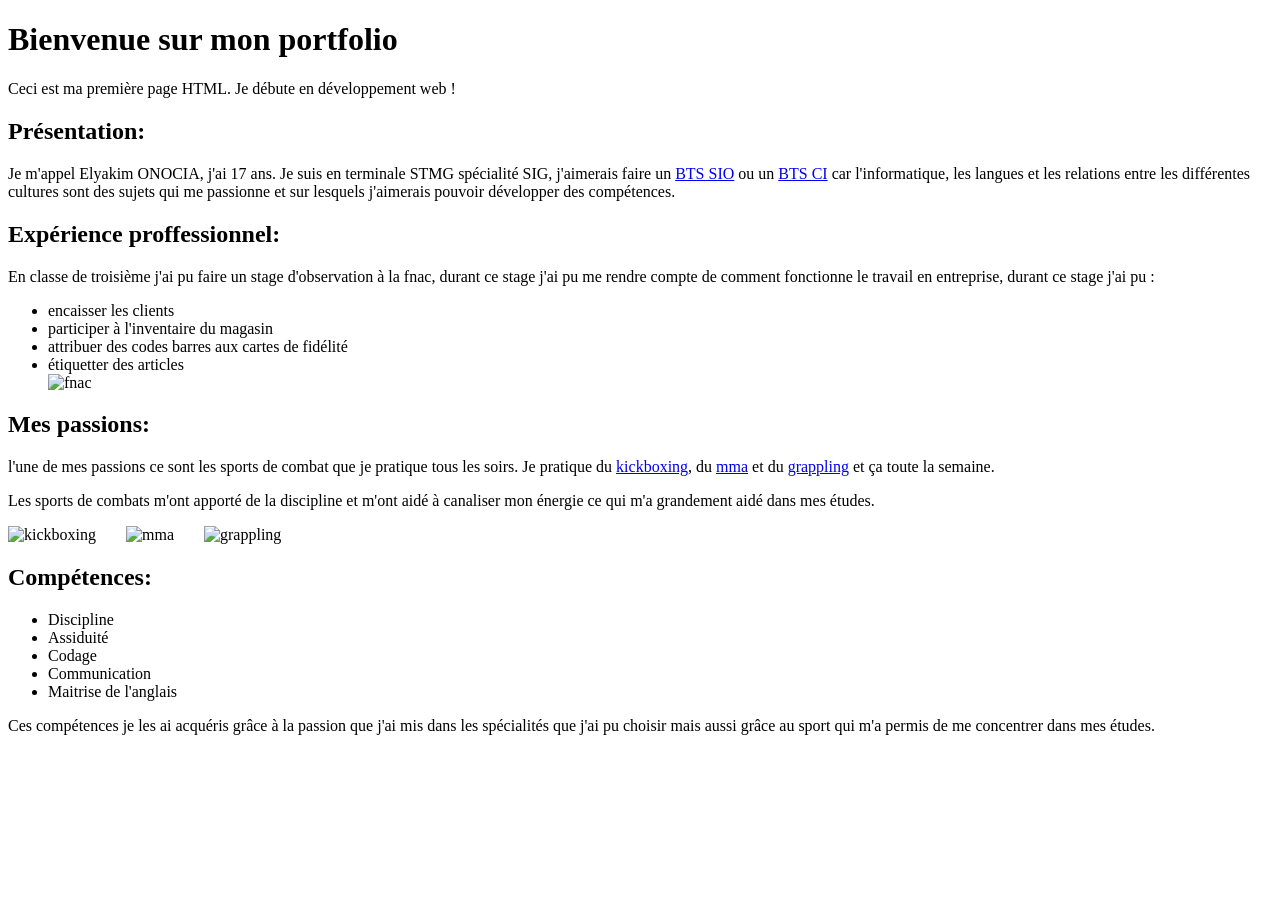
==== index.html @ ab34d854 "Update index.html" ====
<!DOCTYPE html>
<html lang="fr">
<head>
    <meta charset="UTF-8">
    <meta name="viewport" content="width=device-width, initial-scale=1.0">
    <title> ONOCIA Elyakim </title>
</head>
<body>
    <b><h1>Bienvenue sur mon portfolio</h1></b>
    <p>Ceci est ma première page HTML. Je débute en développement web !</p>
    <b><h2>Présentation:</h2></b>
    <p>Je m'appel Elyakim ONOCIA, j'ai 17 ans. Je suis en terminale STMG spécialité SIG, j'aimerais faire un <a href="https://www.btsinfo.nc/">BTS SIO</a> ou un <a href="https://weblaperouse.ac-noumea.nc/IMG/pdf/ci_2021.pdf">BTS CI</a> car l'informatique, les langues et les relations entre les différentes cultures sont des sujets qui me passionne et sur lesquels j'aimerais pouvoir développer des compétences.</p>
    <b><h2>Expérience proffessionnel:</h2></b>
    <p>En classe de troisième j'ai pu faire un stage d'observation à la fnac, durant ce stage j'ai pu me rendre compte de comment fonctionne le travail en entreprise, durant ce stage j'ai pu :</p>
    <ul>
        <li>encaisser les clients</li>
        <li>participer à l'inventaire du magasin</li>
        <li>attribuer des codes barres aux cartes de fidélité</li>
        <li>étiquetter des articles</li><img src=https://www.evolutiv-solutions.fr/wp-content/uploads/2015/12/fnac-1232x693.png alt="fnac" width="250">
    </ul>
    <b><h2>Mes passions:</h2></b>
    <p> l'une de mes passions ce sont les sports de combat que je pratique tous les soirs. Je pratique du <a href="https://fr.wikipedia.org/wiki/Kick-boxing">kickboxing</a>, du <a href="https://fr.wikipedia.org/wiki/Arts_martiaux_mixtes">mma</a> et du <a href="https://fr.wikipedia.org/wiki/Grappling">grappling</a> et ça toute la semaine.</p>
    <p>Les sports de combats m'ont apporté de la discipline et m'ont aidé à canaliser mon énergie ce qui m'a grandement aidé dans mes études.</p>
    <img src=https://cdn.onefc.com/wp-content/uploads/2023/10/image-2-1200x800.png alt="kickboxing" width="250" style="margin-right: 15px;"><img src=https://immaf.org/wp-content/uploads/2023/09/IMMAF-World-Champions-Muhammad-Mokaev-1-1.jpg alt="mma" width="250" style="margin:0 15px;"><img src=https://www.graciemag.com/wp-content/uploads/2017/02/mahama.jpg alt="grappling" width="250" style="margin-left: 15px;">
    
    <b><h2>Compétences:</h2></b>
    <ul>
        <li>Discipline</li>
        <li>Assiduité</li>
        <li>Codage</li>
        <li>Communication</li>
        <li>Maitrise de l'anglais</li>
    </ul>
    <p>Ces compétences je les ai acquéris grâce à la passion que j'ai mis dans les spécialités que j'ai pu choisir mais aussi grâce au sport qui m'a permis de me concentrer dans mes études.</p>
</body>
</html>
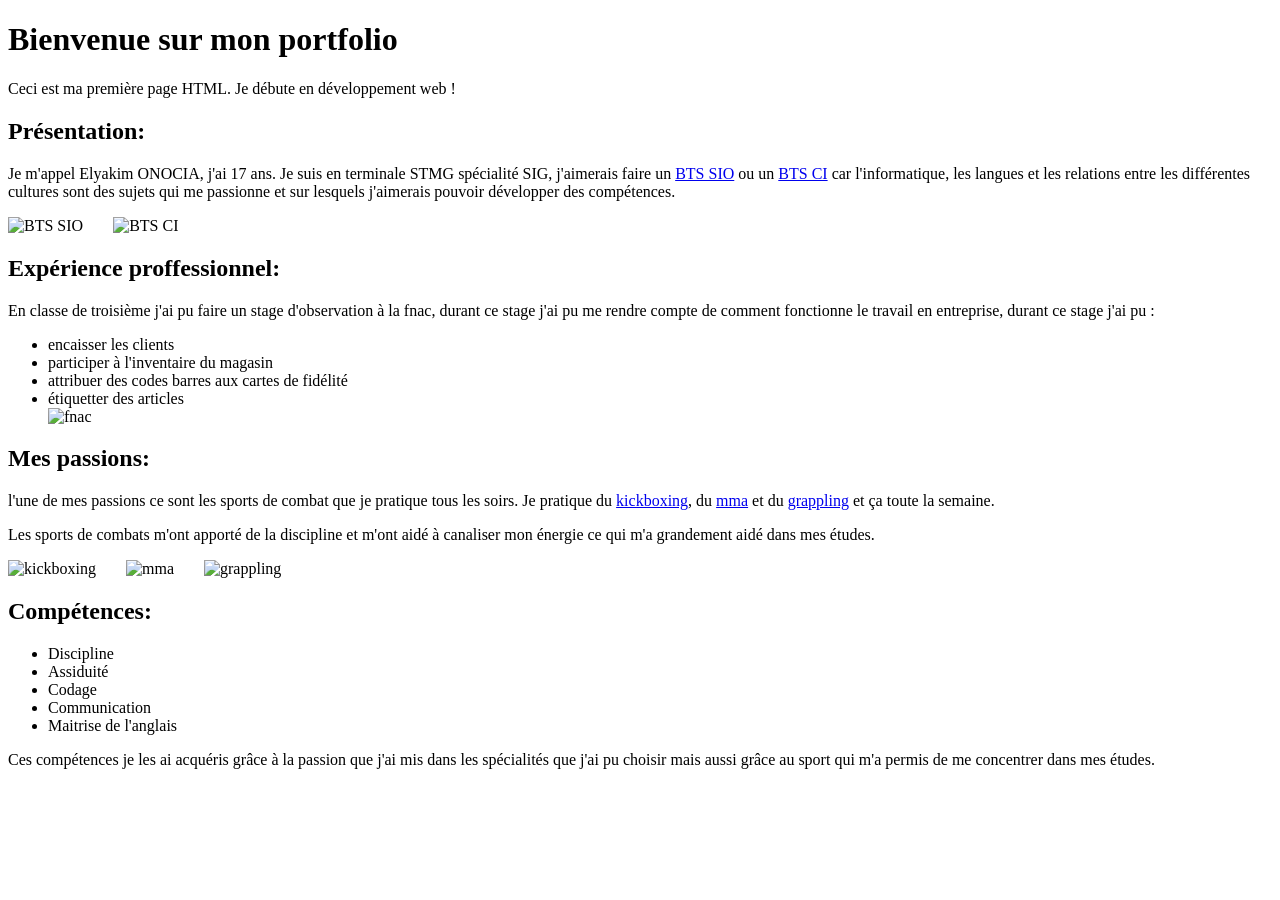
==== commit 2d69e972: "Update index.html" ====
--- a/index.html
+++ b/index.html
@@ -10,6 +10,7 @@
     <p>Ceci est ma première page HTML. Je débute en développement web !</p>
     <b><h2>Présentation:</h2></b>
     <p>Je m'appel Elyakim ONOCIA, j'ai 17 ans. Je suis en terminale STMG spécialité SIG, j'aimerais faire un <a href="https://www.btsinfo.nc/">BTS SIO</a> ou un <a href="https://weblaperouse.ac-noumea.nc/IMG/pdf/ci_2021.pdf">BTS CI</a> car l'informatique, les langues et les relations entre les différentes cultures sont des sujets qui me passionne et sur lesquels j'aimerais pouvoir développer des compétences.</p>
+    <img src=https://weblgn.ac-noumea.nc/local/cache-vignettes/L80xH80/btssiologo_wb-ceb72.png?1754354444 alt="BTS SIO" width="200" style="margin-right: 15px;"><img src=https://1502bebceb.cbaul-cdnwnd.com/69c37addbfeebc6efe0ba22a39e00a63/200000123-bf207bf20a/700/logo%20d%C3%A9finitif%20v2.webp?ph alt="BTS CI" width="200" style="margin-left: 15px;">
     <b><h2>Expérience proffessionnel:</h2></b>
     <p>En classe de troisième j'ai pu faire un stage d'observation à la fnac, durant ce stage j'ai pu me rendre compte de comment fonctionne le travail en entreprise, durant ce stage j'ai pu :</p>
     <ul>
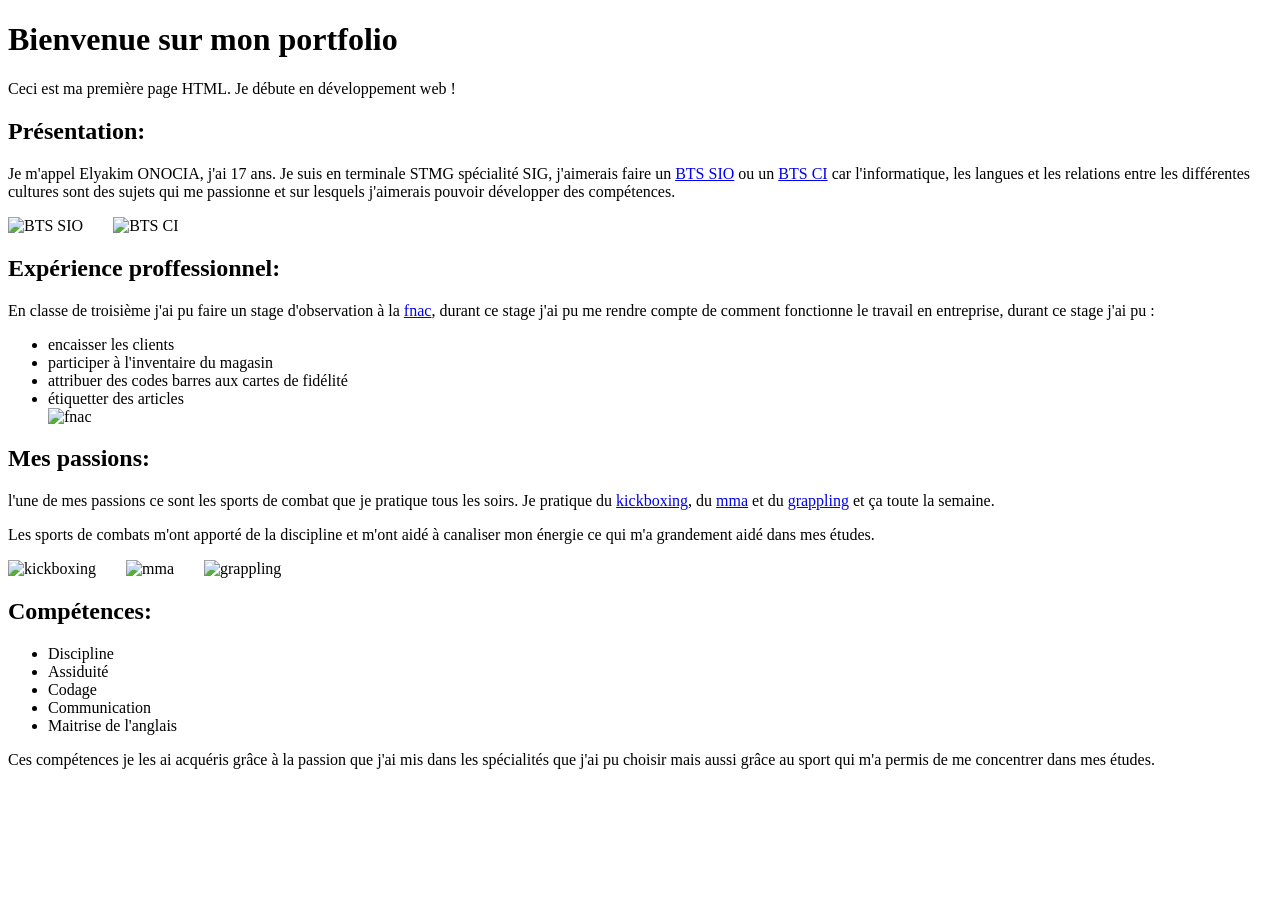
==== commit af4b2a94: "Update index.html" ====
--- a/index.html
+++ b/index.html
@@ -12,7 +12,7 @@
     <p>Je m'appel Elyakim ONOCIA, j'ai 17 ans. Je suis en terminale STMG spécialité SIG, j'aimerais faire un <a href="https://www.btsinfo.nc/">BTS SIO</a> ou un <a href="https://weblaperouse.ac-noumea.nc/IMG/pdf/ci_2021.pdf">BTS CI</a> car l'informatique, les langues et les relations entre les différentes cultures sont des sujets qui me passionne et sur lesquels j'aimerais pouvoir développer des compétences.</p>
     <img src=https://weblgn.ac-noumea.nc/local/cache-vignettes/L80xH80/btssiologo_wb-ceb72.png?1754354444 alt="BTS SIO" width="200" style="margin-right: 15px;"><img src=https://1502bebceb.cbaul-cdnwnd.com/69c37addbfeebc6efe0ba22a39e00a63/200000123-bf207bf20a/700/logo%20d%C3%A9finitif%20v2.webp?ph alt="BTS CI" width="200" style="margin-left: 15px;">
     <b><h2>Expérience proffessionnel:</h2></b>
-    <p>En classe de troisième j'ai pu faire un stage d'observation à la fnac, durant ce stage j'ai pu me rendre compte de comment fonctionne le travail en entreprise, durant ce stage j'ai pu :</p>
+    <p>En classe de troisième j'ai pu faire un stage d'observation à la <a href="https://www.fnac.com/">fnac</a>, durant ce stage j'ai pu me rendre compte de comment fonctionne le travail en entreprise, durant ce stage j'ai pu :</p>
     <ul>
         <li>encaisser les clients</li>
         <li>participer à l'inventaire du magasin</li>
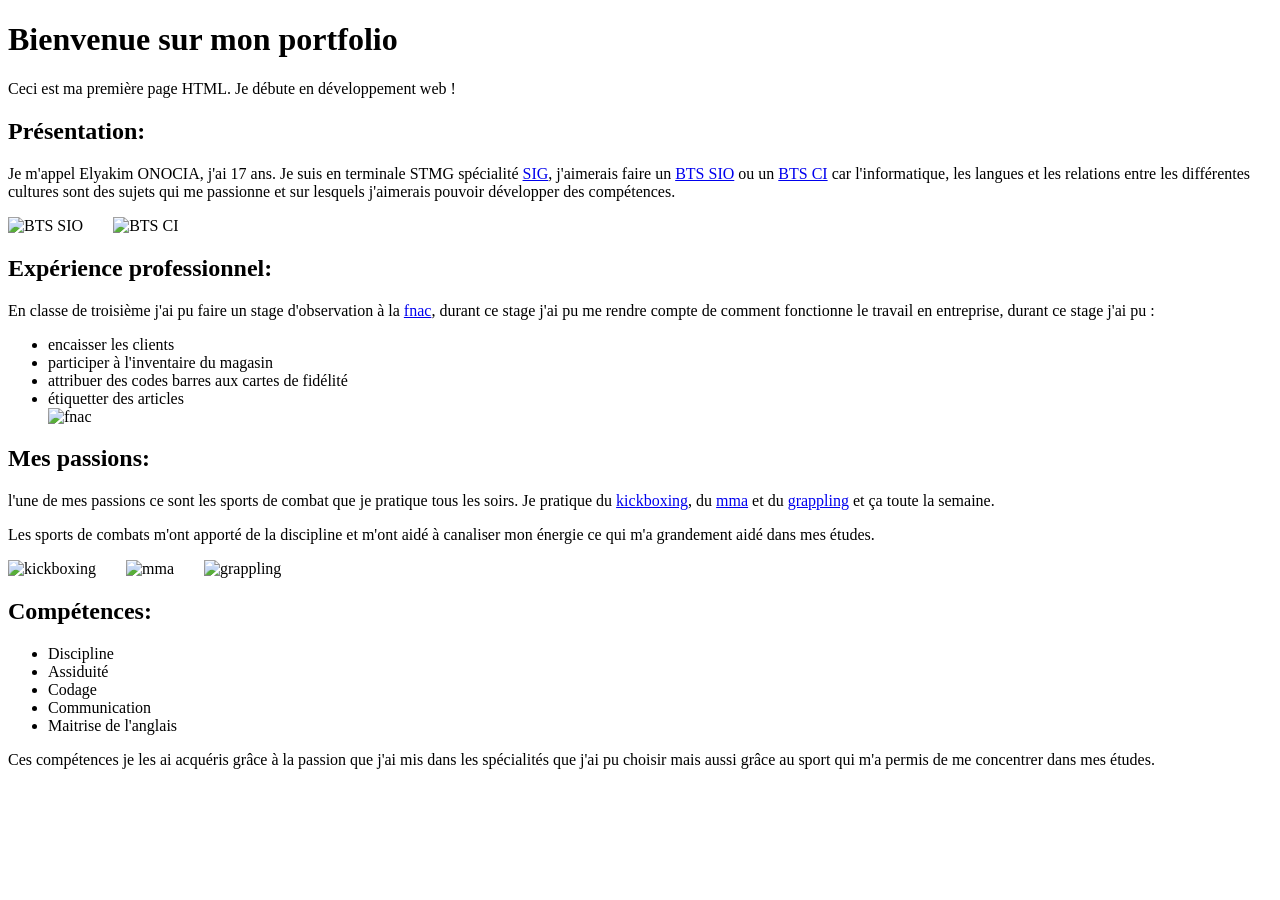
==== commit 87604bad: "Update index.html" ====
--- a/index.html
+++ b/index.html
@@ -9,9 +9,9 @@
     <b><h1>Bienvenue sur mon portfolio</h1></b>
     <p>Ceci est ma première page HTML. Je débute en développement web !</p>
     <b><h2>Présentation:</h2></b>
-    <p>Je m'appel Elyakim ONOCIA, j'ai 17 ans. Je suis en terminale STMG spécialité SIG, j'aimerais faire un <a href="https://www.btsinfo.nc/">BTS SIO</a> ou un <a href="https://weblaperouse.ac-noumea.nc/IMG/pdf/ci_2021.pdf">BTS CI</a> car l'informatique, les langues et les relations entre les différentes cultures sont des sujets qui me passionne et sur lesquels j'aimerais pouvoir développer des compétences.</p>
+    <p>Je m'appel Elyakim ONOCIA, j'ai 17 ans. Je suis en terminale STMG spécialité <a href="https://pia.ac-paris.fr/serail/jcms/s2_3701217/fr/la-specialite-sig-en-stmg#:~:text=Sp%C3%A9cialit%C3%A9%20Syst%C3%A8mes%20d'Information%20et%20de%20Gestion%20(SIG)">SIG</a>, j'aimerais faire un <a href="https://www.btsinfo.nc/">BTS SIO</a> ou un <a href="https://weblaperouse.ac-noumea.nc/IMG/pdf/ci_2021.pdf">BTS CI</a> car l'informatique, les langues et les relations entre les différentes cultures sont des sujets qui me passionne et sur lesquels j'aimerais pouvoir développer des compétences.</p>
     <img src=https://weblgn.ac-noumea.nc/local/cache-vignettes/L80xH80/btssiologo_wb-ceb72.png?1754354444 alt="BTS SIO" width="200" style="margin-right: 15px;"><img src=https://1502bebceb.cbaul-cdnwnd.com/69c37addbfeebc6efe0ba22a39e00a63/200000123-bf207bf20a/700/logo%20d%C3%A9finitif%20v2.webp?ph alt="BTS CI" width="200" style="margin-left: 15px;">
-    <b><h2>Expérience proffessionnel:</h2></b>
+    <b><h2>Expérience professionnel:</h2></b>
     <p>En classe de troisième j'ai pu faire un stage d'observation à la <a href="https://www.fnac.com/">fnac</a>, durant ce stage j'ai pu me rendre compte de comment fonctionne le travail en entreprise, durant ce stage j'ai pu :</p>
     <ul>
         <li>encaisser les clients</li>
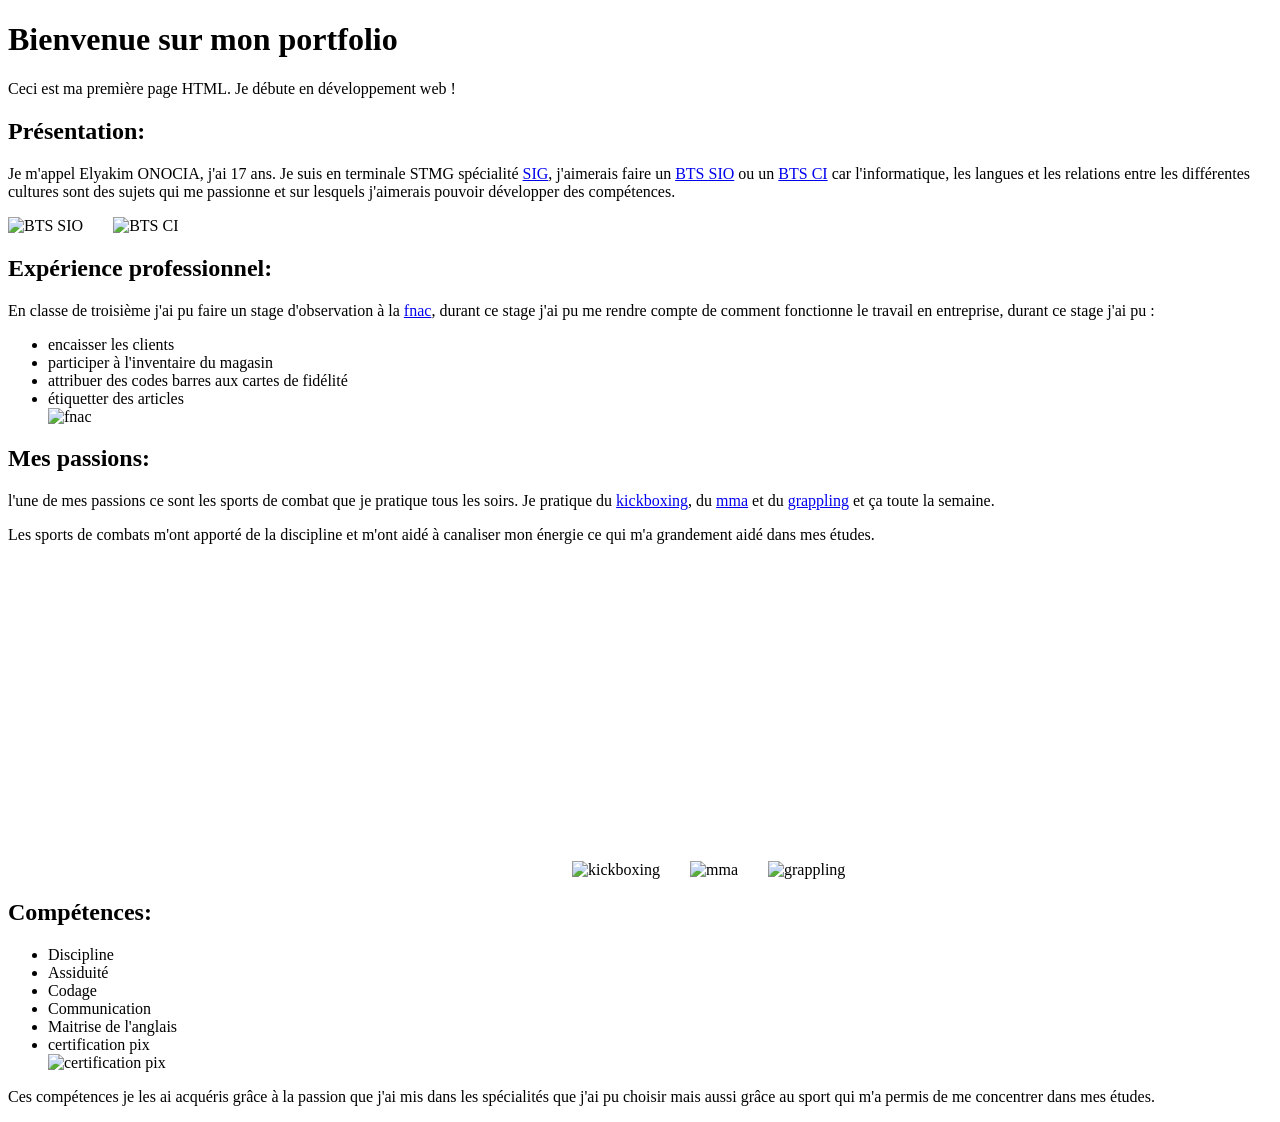
==== commit 466a8ef5: "Update index.html" ====
--- a/index.html
+++ b/index.html
@@ -21,7 +21,7 @@
     </ul>
     <b><h2>Mes passions:</h2></b>
     <p> l'une de mes passions ce sont les sports de combat que je pratique tous les soirs. Je pratique du <a href="https://fr.wikipedia.org/wiki/Kick-boxing">kickboxing</a>, du <a href="https://fr.wikipedia.org/wiki/Arts_martiaux_mixtes">mma</a> et du <a href="https://fr.wikipedia.org/wiki/Grappling">grappling</a> et ça toute la semaine.</p>
-    <p>Les sports de combats m'ont apporté de la discipline et m'ont aidé à canaliser mon énergie ce qui m'a grandement aidé dans mes études.</p>
+    <p>Les sports de combats m'ont apporté de la discipline et m'ont aidé à canaliser mon énergie ce qui m'a grandement aidé dans mes études.</p> <iframe width="560" height="315" src="https://www.youtube.com/watch?v=wa75vgZaKx8" frameborder="0" allow="accelerometer; autoplay; encrypted-media; gyroscope; picture-in-picture" allowfullscreen></iframe>
     <img src=https://cdn.onefc.com/wp-content/uploads/2023/10/image-2-1200x800.png alt="kickboxing" width="250" style="margin-right: 15px;"><img src=https://immaf.org/wp-content/uploads/2023/09/IMMAF-World-Champions-Muhammad-Mokaev-1-1.jpg alt="mma" width="250" style="margin:0 15px;"><img src=https://www.graciemag.com/wp-content/uploads/2017/02/mahama.jpg alt="grappling" width="250" style="margin-left: 15px;">
     
     <b><h2>Compétences:</h2></b>
@@ -31,6 +31,7 @@
         <li>Codage</li>
         <li>Communication</li>
         <li>Maitrise de l'anglais</li>
+        <li>certification pix</li><img src=file://scribe.9830557n.ad.in.ac-noumea.nc/eonocia/perso/T%C3%A9l%C3%A9chargements/certification-pix-20250924%20(1).pdf alt="certification pix" width="100" width="200" style="margin-right: 15px;">
     </ul>
     <p>Ces compétences je les ai acquéris grâce à la passion que j'ai mis dans les spécialités que j'ai pu choisir mais aussi grâce au sport qui m'a permis de me concentrer dans mes études.</p>
 </body>
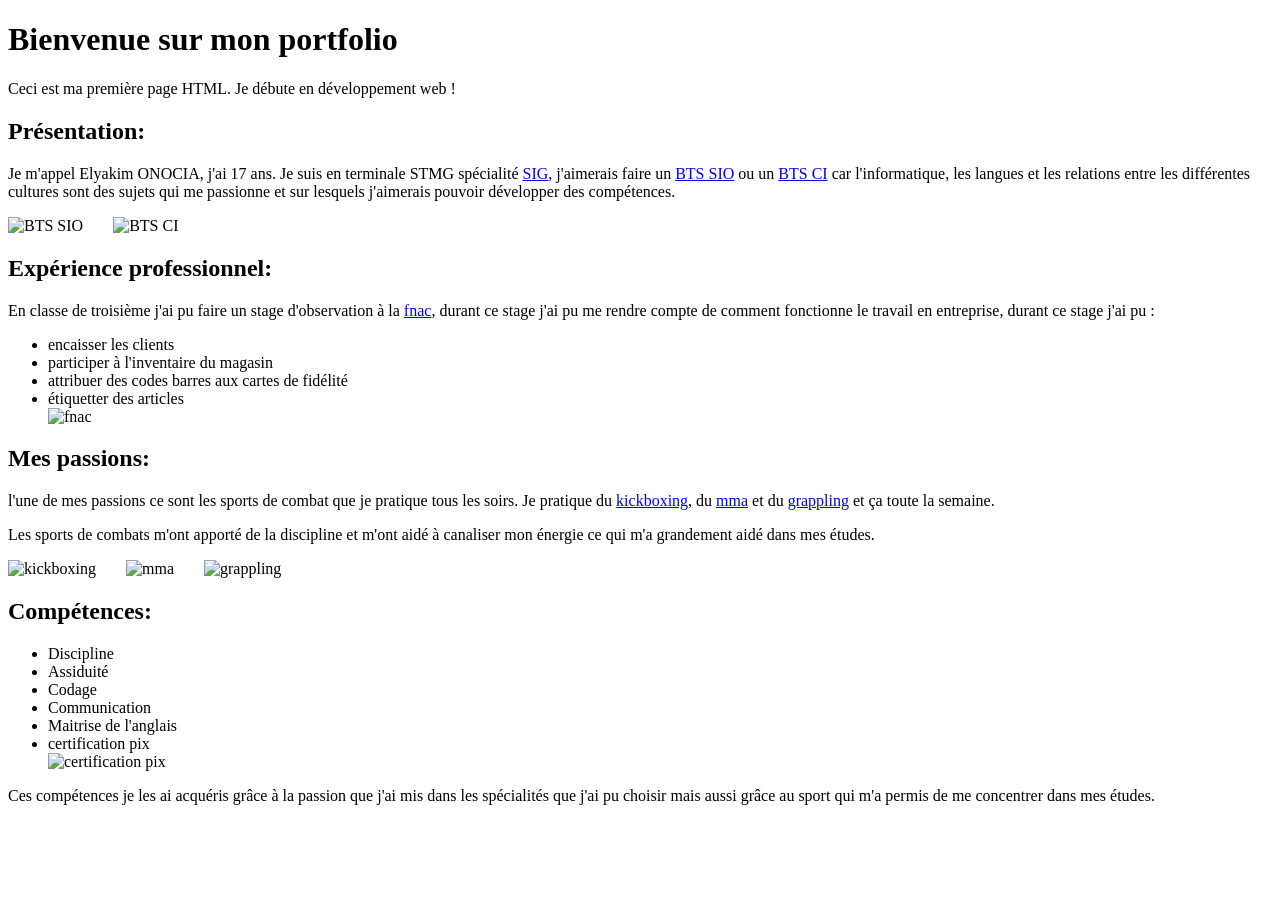
==== commit ba76480d: "Update index.html" ====
--- a/index.html
+++ b/index.html
@@ -21,7 +21,7 @@
     </ul>
     <b><h2>Mes passions:</h2></b>
     <p> l'une de mes passions ce sont les sports de combat que je pratique tous les soirs. Je pratique du <a href="https://fr.wikipedia.org/wiki/Kick-boxing">kickboxing</a>, du <a href="https://fr.wikipedia.org/wiki/Arts_martiaux_mixtes">mma</a> et du <a href="https://fr.wikipedia.org/wiki/Grappling">grappling</a> et ça toute la semaine.</p>
-    <p>Les sports de combats m'ont apporté de la discipline et m'ont aidé à canaliser mon énergie ce qui m'a grandement aidé dans mes études.</p> <iframe width="560" height="315" src="https://www.youtube.com/watch?v=wa75vgZaKx8" frameborder="0" allow="accelerometer; autoplay; encrypted-media; gyroscope; picture-in-picture" allowfullscreen></iframe>
+    <p>Les sports de combats m'ont apporté de la discipline et m'ont aidé à canaliser mon énergie ce qui m'a grandement aidé dans mes études.</p>
     <img src=https://cdn.onefc.com/wp-content/uploads/2023/10/image-2-1200x800.png alt="kickboxing" width="250" style="margin-right: 15px;"><img src=https://immaf.org/wp-content/uploads/2023/09/IMMAF-World-Champions-Muhammad-Mokaev-1-1.jpg alt="mma" width="250" style="margin:0 15px;"><img src=https://www.graciemag.com/wp-content/uploads/2017/02/mahama.jpg alt="grappling" width="250" style="margin-left: 15px;">
     
     <b><h2>Compétences:</h2></b>
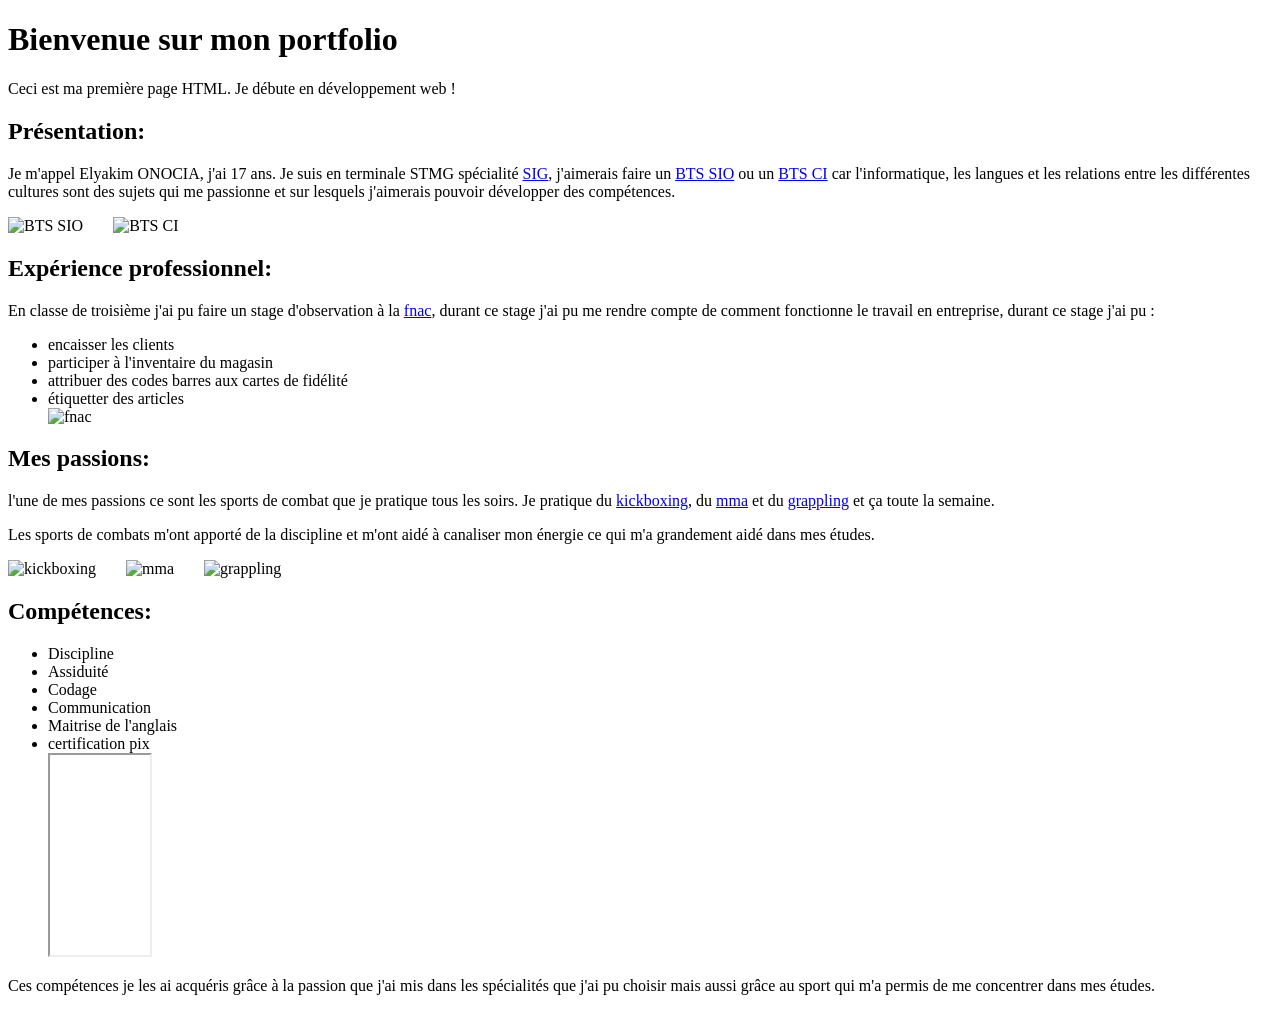
==== commit 3c6843df: "Update index.html" ====
--- a/index.html
+++ b/index.html
@@ -31,7 +31,7 @@
         <li>Codage</li>
         <li>Communication</li>
         <li>Maitrise de l'anglais</li>
-        <li>certification pix</li><img src=file://scribe.9830557n.ad.in.ac-noumea.nc/eonocia/perso/T%C3%A9l%C3%A9chargements/certification-pix-20250924%20(1).pdf alt="certification pix" width="100" width="200" style="margin-right: 15px;">
+        <li>certification pix</li><iframe =file://scribe.9830557n.ad.in.ac-noumea.nc/eonocia/perso/T%C3%A9l%C3%A9chargements/certification-pix-20250924%20(1).pdf width="100" height="200"></iframe>
     </ul>
     <p>Ces compétences je les ai acquéris grâce à la passion que j'ai mis dans les spécialités que j'ai pu choisir mais aussi grâce au sport qui m'a permis de me concentrer dans mes études.</p>
 </body>
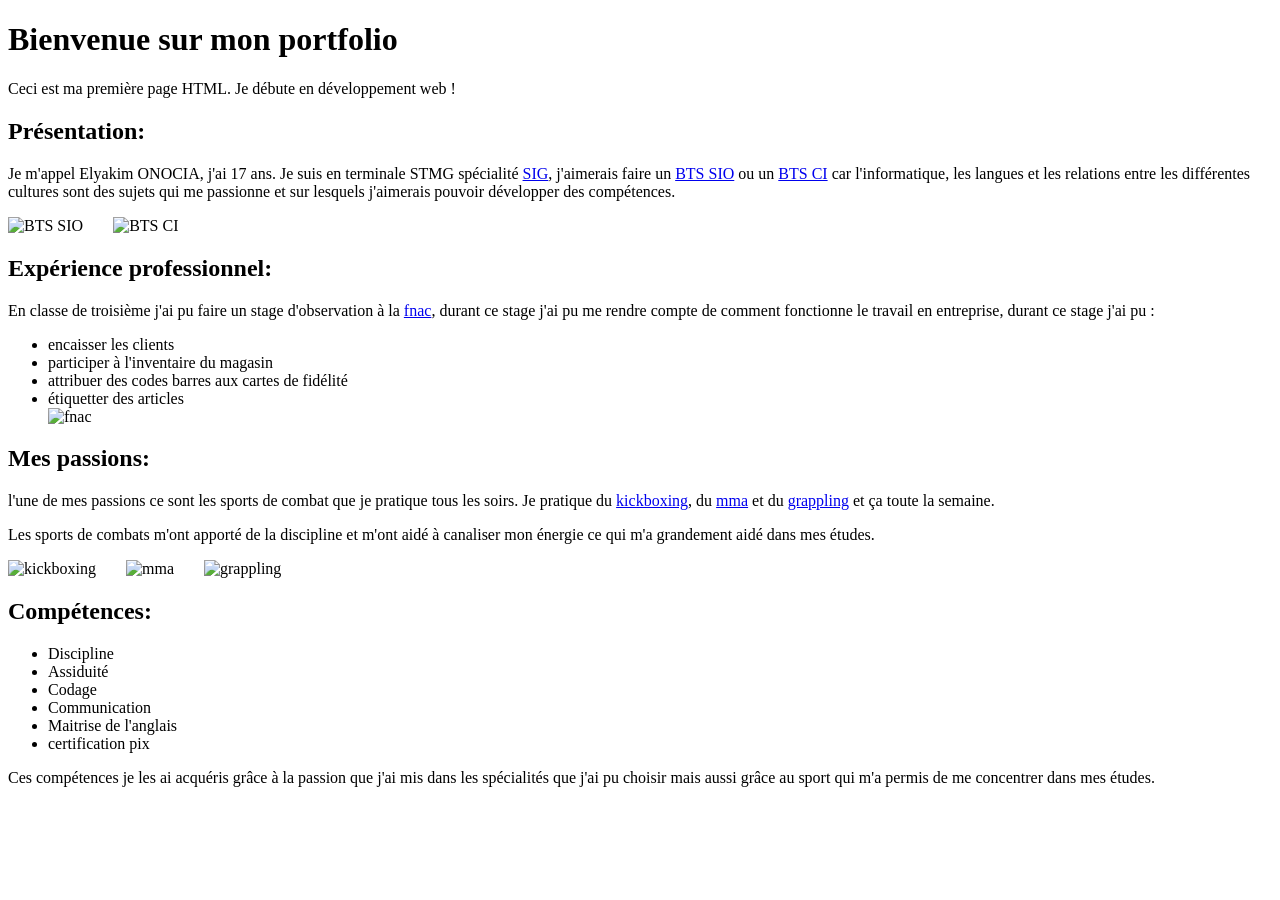
==== commit 4f8e47f0: "Update index.html" ====
--- a/index.html
+++ b/index.html
@@ -31,7 +31,7 @@
         <li>Codage</li>
         <li>Communication</li>
         <li>Maitrise de l'anglais</li>
-        <li>certification pix</li><iframe =file://scribe.9830557n.ad.in.ac-noumea.nc/eonocia/perso/T%C3%A9l%C3%A9chargements/certification-pix-20250924%20(1).pdf width="100" height="200"></iframe>
+        <li>certification pix</li><embed=file://scribe.9830557n.ad.in.ac-noumea.nc/eonocia/perso/T%C3%A9l%C3%A9chargements/certification-pix-20250924%20(1).pdf type="certifiation pix" width="200" height="100" />
     </ul>
     <p>Ces compétences je les ai acquéris grâce à la passion que j'ai mis dans les spécialités que j'ai pu choisir mais aussi grâce au sport qui m'a permis de me concentrer dans mes études.</p>
 </body>
